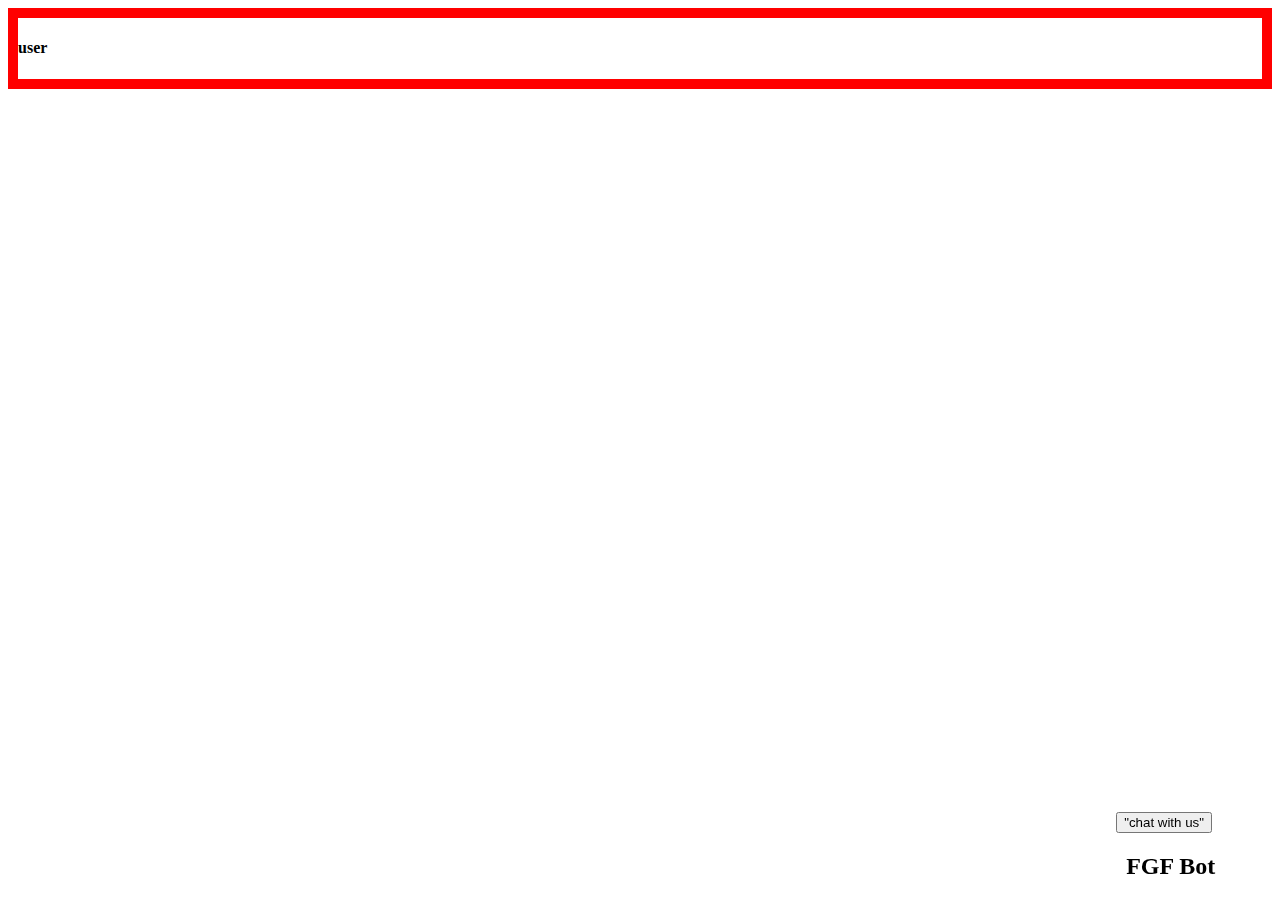
==== homepage.html @ 68a9e455 "new" ====
<!DOCTYPE html>
<html>
<head>
    <link rel="stylesheet" href="style.css">
    <title>FGF</title>

</head>
<body>

    <script src="script.js"></script>

    <div class="container">

            <div class="Chat-bar">

                <button type="button">"chat with us"</button>

                <img src="https://www.fgfbrands.com/wp-content/themes/fgf-brands-2021/library/images/fgf-logo-white.svg" alt="" >

                <div class="bot-info">
                    <h2>FGF Bot</h2>

                </div>
            </div>
    

        <div class="chat-open">

            <div class="user">
            
                <h4>user</h4>
            
            </div>

            <div class="response"></div>

        </div>
    </div>


</body>
</html>
---- style.css ----
*{
    
}


.chatbot{
    /*  width: auto; */
    /* height: 500px; */
    align-items:flex-start;
    border: 10px solid greenyellow;
    display: flex;
    background-color: grey;

   
}

.Chat-bar img{
    width: auto;
    height: auto;
    cursor: pointer;
}

.chat{
    max-height: 0;
    overflow: hidden;
}
.container{
    border: 10px solid red;
}

.Chat-bar{
    position: fixed;
    bottom: 0;
    right: 5%;
    
}
.bot-info{
    padding-left: 10px;
}
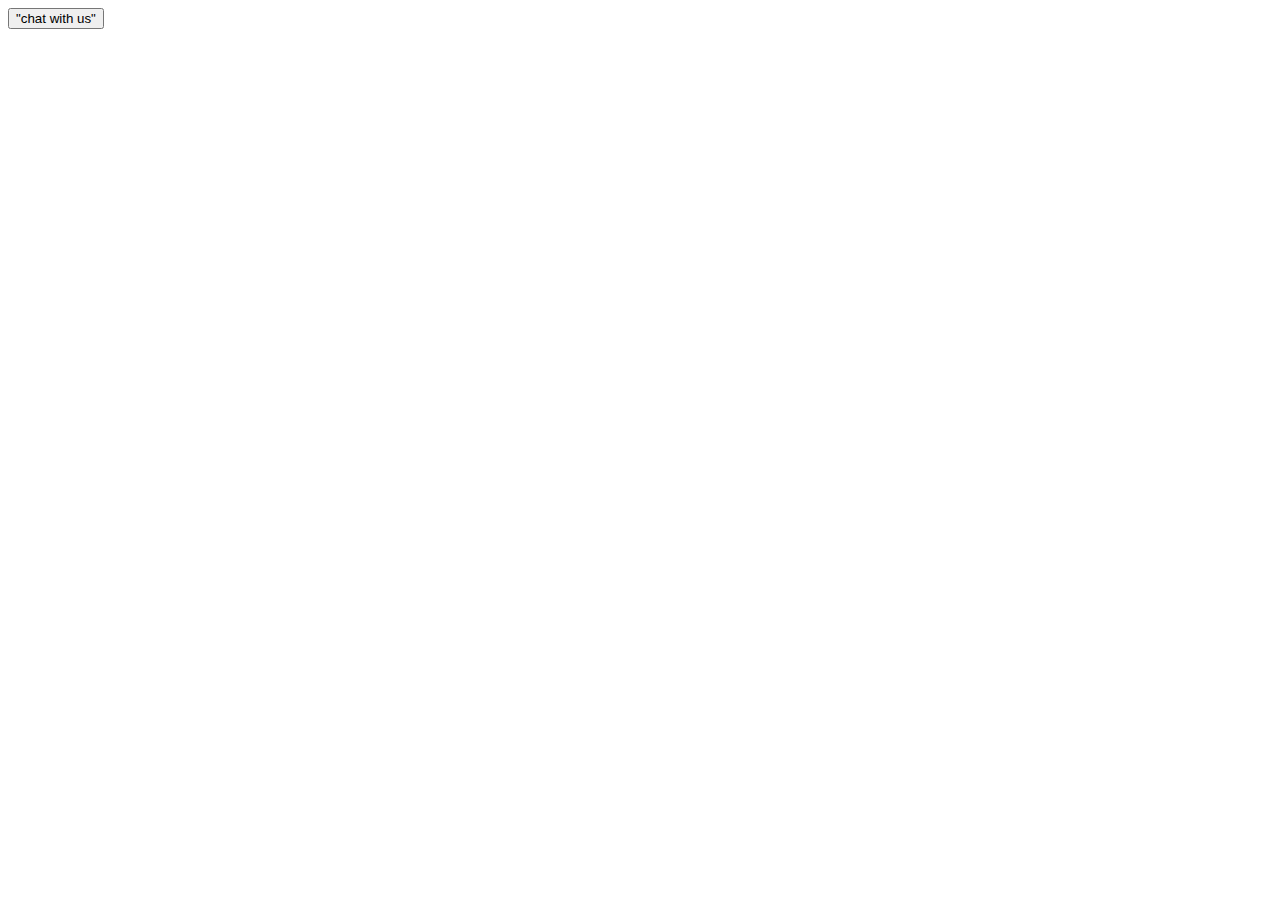
==== commit 0792d3a9: "new" ====
--- a/homepage.html
+++ b/homepage.html
@@ -9,26 +9,39 @@
 
     <script src="script.js"></script>
 
-    <div class="container">
+    <div class="chat-bar-collapse">
 
-            <div class="Chat-bar">
+            
 
-                <button type="button">"chat with us"</button>
+        <button type="button">"chat with us"</button>
 
-                <img src="https://www.fgfbrands.com/wp-content/themes/fgf-brands-2021/library/images/fgf-logo-white.svg" alt="" >
+        <img src="https://www.fgfbrands.com/wp-content/themes/fgf-brands-2021/library/images/fgf-logo-white.svg" alt="" >
 
-                <div class="bot-info">
-                    <h2>FGF Bot</h2>
+
+        <div class="content">
+
+            <div class="full-chat-block">
+            
+                <div class="outer-block">
+
+                    <div class="chat-container">
+
+                        <div class="chat-box">
+
+
+
+                        </div>
+
+
+                        <div class="chat-bar-input-container">
+
+                            
+
+                        </div>
+
+                    </div>
 
                 </div>
-            </div>
-    
-
-        <div class="chat-open">
-
-            <div class="user">
-            
-                <h4>user</h4>
             
             </div>
 
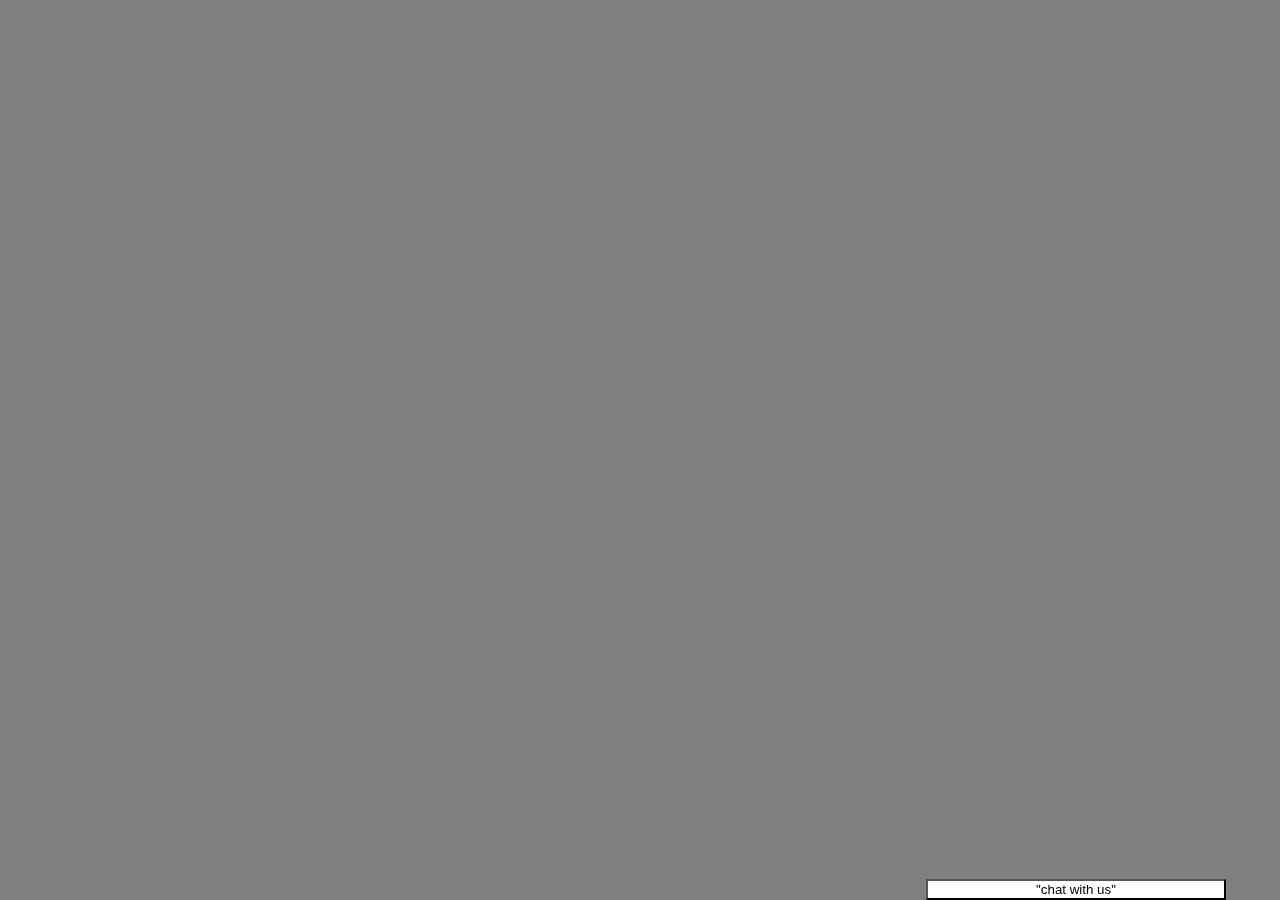
==== commit 8e77ec72: "new" ====
--- a/homepage.html
+++ b/homepage.html
@@ -1,7 +1,7 @@
 <!DOCTYPE html>
 <html>
 <head>
-    <link rel="stylesheet" href="style.css">
+    <link rel="stylesheet" href="css/style.css">
     <title>FGF</title>
 
 </head>
@@ -13,7 +13,7 @@
 
             
 
-        <button type="button">"chat with us"</button>
+        <button type="button" class="collapsiable">"chat with us"</button>
 
         <img src="https://www.fgfbrands.com/wp-content/themes/fgf-brands-2021/library/images/fgf-logo-white.svg" alt="" >
 
--- a/css/style.css
+++ b/css/style.css
@@ -0,0 +1,25 @@
+.chat-bar-collapse{
+    position: fixed;
+    right: 50px;
+    bottom: 0px;
+
+}
+.collapsiable{
+    background-color: white;
+    width: 300px;
+}
+
+.content{
+    max-height: 0;
+    overflow: hidden;
+
+}
+
+html{
+    background-color: grey;
+}
+
+.full-chat-block{
+    max-width: 300px;
+    height: max-content;
+}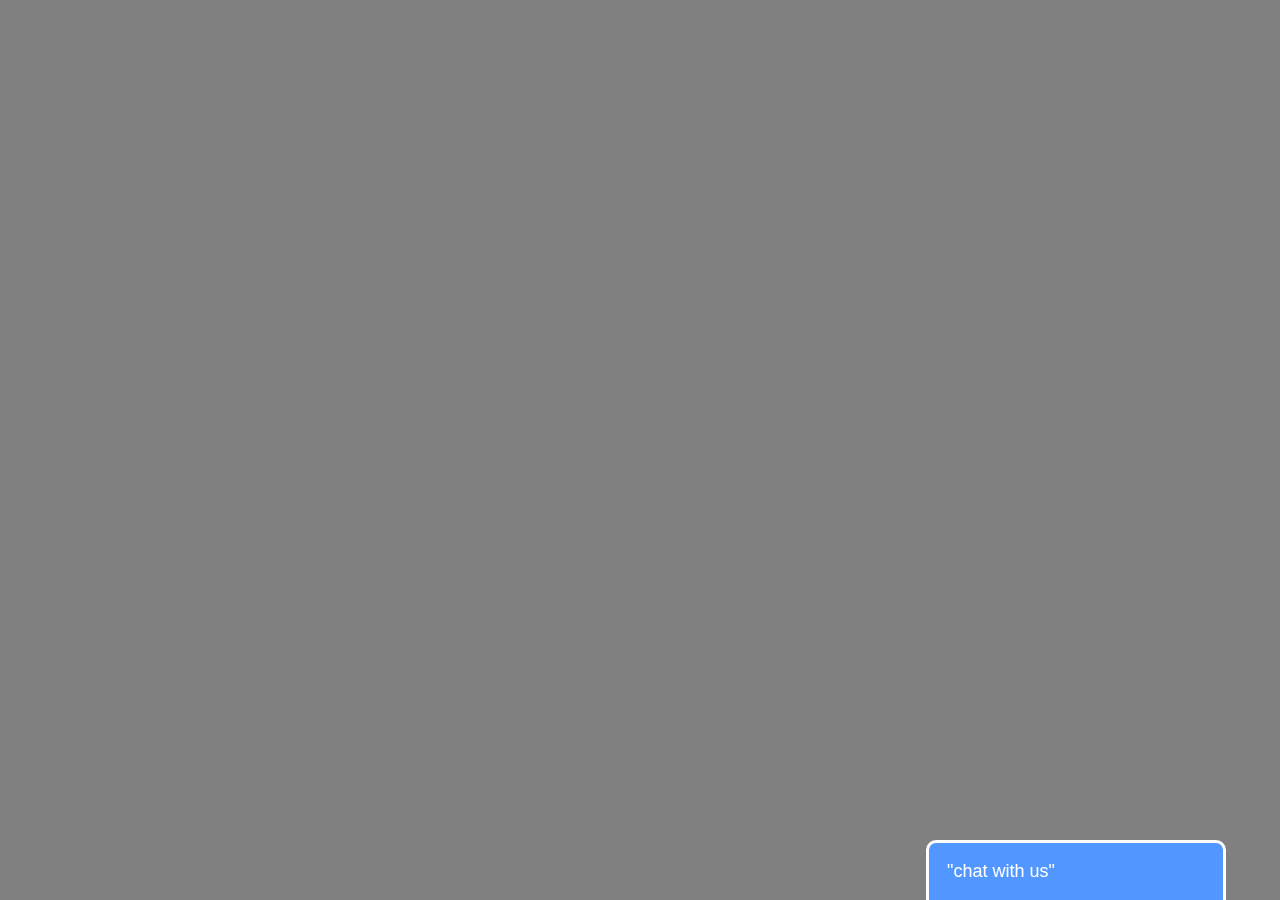
==== commit ff14e943: "css" ====
--- a/homepage.html
+++ b/homepage.html
@@ -7,7 +7,7 @@
 </head>
 <body>
 
-    <script src="script.js"></script>
+    <script src="scripts/chat.js"></script>
 
     <div class="chat-bar-collapse">
 
@@ -28,7 +28,7 @@
 
                         <div class="chat-box">
 
-
+                            
 
                         </div>
 
--- a/css/style.css
+++ b/css/style.css
@@ -7,11 +7,26 @@
 .collapsiable{
     background-color: white;
     width: 300px;
+
+    background-color: rgb(82, 151, 255);
+    color: white;
+    cursor: pointer;
+    padding: 18px;
+    text-align: left;
+    outline: none;
+    font-size: 18px;
+    border-radius: 10px 10px 0px 0px;
+    border: 3px solid white;
+    border-bottom: none;
 }
 
 .content{
     max-height: 0;
     overflow: hidden;
+
+
+    transition: max-height 0.2s ease-out;
+    background-color: #f1f1f1;
 
 }
 
@@ -21,5 +36,63 @@
 
 .full-chat-block{
     max-width: 300px;
+    
+    width: 350px;
+    background: white;
+    text-align: center;
+    overflow: auto;
+    scrollbar-width: none;
     height: max-content;
+    transition: max-height 0.2s ease-out;
+
+}
+
+.outer-block{
+    min-height: 500px;
+    background-color: white;
+
+    bottom: 0%;
+    position: relative;
+}
+
+.chat-container {
+    max-height: 500px;
+    width: 100%;
+    position: absolute;
+    bottom: 0;
+    left: 0;
+    scroll-behavior: smooth;
+    hyphens: auto;
+}
+
+
+
+@keyframes floatup {
+    from {
+        transform: translateY(14px);
+        opacity: .0;
+    }
+    to {
+        transform: translateY(0px);
+        opacity: 1;
+    }
+}
+
+@media screen and (max-width:600px) {
+    .full-chat-block {
+        width: 100%;
+        border-radius: 0px;
+    }
+    .chat-bar-collapsible {
+        position: fixed;
+        bottom: 0;
+        right: 0;
+        width: 100%;
+    }
+    .collapsible {
+        width: 100%;
+        border: 0px;
+        border-top: 3px solid white;
+        border-radius: 0px;
+    }
 }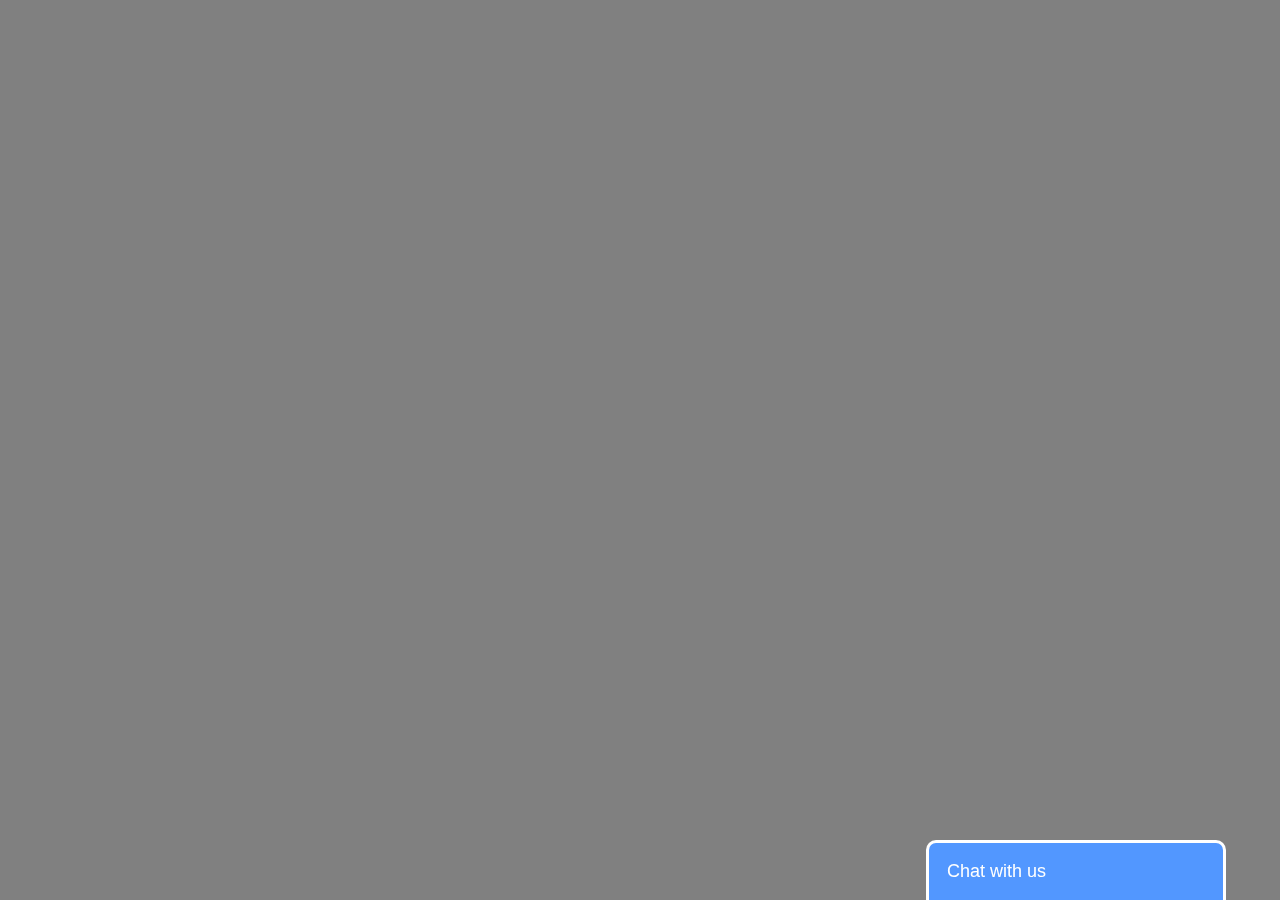
==== commit 88a2d11e: "asdasd" ====
--- a/homepage.html
+++ b/homepage.html
@@ -1,48 +1,56 @@
 <!DOCTYPE html>
 <html>
+
 <head>
     <link rel="stylesheet" href="css/style.css">
     <title>FGF</title>
 
 </head>
+
 <body>
+    <div class="chat-bar-collapse">
+        <button id="chat-button" type="button" class="collapsiable">Chat with us
+            <i id="chat-icon" style="color: #fff;" class="fa fa-fw fa-comments-o"></i>
+        </button>
 
-    <script src="scripts/chat.js"></script>
-
-    <div class="chat-bar-collapse">
-
-            
-
-        <button type="button" class="collapsiable">"chat with us"</button>
-
-        <img src="https://www.fgfbrands.com/wp-content/themes/fgf-brands-2021/library/images/fgf-logo-white.svg" alt="" >
+        <img src="https://www.fgfbrands.com/wp-content/themes/fgf-brands-2021/library/images/fgf-logo-white.svg" alt="">
 
 
         <div class="content">
 
             <div class="full-chat-block">
-            
+
                 <div class="outer-block">
 
                     <div class="chat-container">
 
                         <div class="chat-box">
-
-                            
-
+                            <h5 id="chat-timestamp"></h5>
+                            <p id="botStarterMessage" class="botText"><span>Loading...</span></p>
                         </div>
 
+                        <div class="chat-bar-input-container">
+                            <div id="userInput">
+                                <input id="textInput" class="input-box" type="text" name="msg"
+                                    placeholder="Tap 'Enter' to send a message">
+                                <p></p>
+                            </div>
 
-                        <div class="chat-bar-input-container">
-
-                            
-
+                            <div class="chat-bar-icons">
+                                <i id="chat-icon" style="color: crimson;" class="fa fa-fw fa-heart"
+                                    onclick="heartButton()"></i>
+                                <i id="chat-icon" style="color: #333;" class="fa fa-fw fa-send"
+                                    onclick="sendButton()"></i>
+                            </div>
                         </div>
 
+                        <div id="chat-bar-bottom">
+                            <p></p>
+                        </div>
                     </div>
 
                 </div>
-            
+
             </div>
 
             <div class="response"></div>
@@ -52,4 +60,8 @@
 
 
 </body>
+
+<script src="scripts/chat.js"></script>
+<script src="scripts/responses.js"></script>
+
 </html>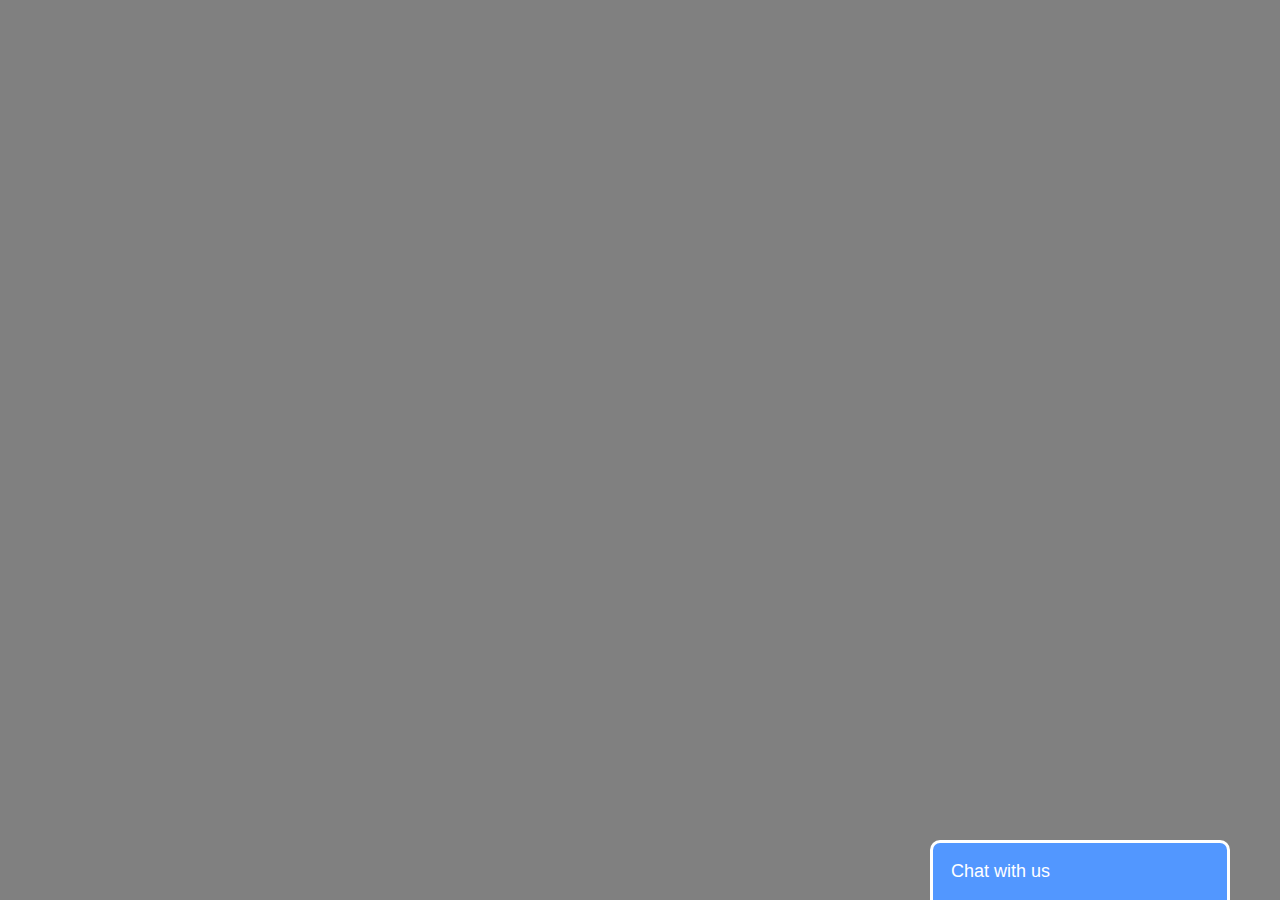
==== commit 0d0ae9ce: "new" ====
--- a/homepage.html
+++ b/homepage.html
@@ -9,11 +9,11 @@
 
 <body>
     <div class="chat-bar-collapse">
-        <button id="chat-button" type="button" class="collapsiable">Chat with us
+        <button id="chat-button" type="button" class="collapsible">Chat with us
             <i id="chat-icon" style="color: #fff;" class="fa fa-fw fa-comments-o"></i>
         </button>
 
-        <img src="https://www.fgfbrands.com/wp-content/themes/fgf-brands-2021/library/images/fgf-logo-white.svg" alt="">
+
 
 
         <div class="content">
@@ -29,7 +29,7 @@
                             <p id="botStarterMessage" class="botText"><span>Loading...</span></p>
                         </div>
 
-                        <div class="chat-bar-input-container">
+                        <div class="chat-bar-input-container">  
                             <div id="userInput">
                                 <input id="textInput" class="input-box" type="text" name="msg"
                                     placeholder="Tap 'Enter' to send a message">
--- a/css/style.css
+++ b/css/style.css
@@ -4,7 +4,7 @@
     bottom: 0px;
 
 }
-.collapsiable{
+.collapsible{
     background-color: white;
     width: 300px;
 
@@ -20,11 +20,10 @@
     border-bottom: none;
 }
 
+
 .content{
     max-height: 0;
     overflow: hidden;
-
-
     transition: max-height 0.2s ease-out;
     background-color: #f1f1f1;
 
@@ -65,6 +64,17 @@
     hyphens: auto;
 }
 
+.chat-bar-input-block {
+    display: flex;
+    float: left;
+    box-sizing: border-box;
+    justify-content: space-between;
+    width: 100%;
+    align-items: center;
+    background-color: rgb(235, 235, 235);
+    border-radius: 10px 10px 0px 0px;
+    padding: 10px 0px 10px 10px;
+}
 
 
 @keyframes floatup {
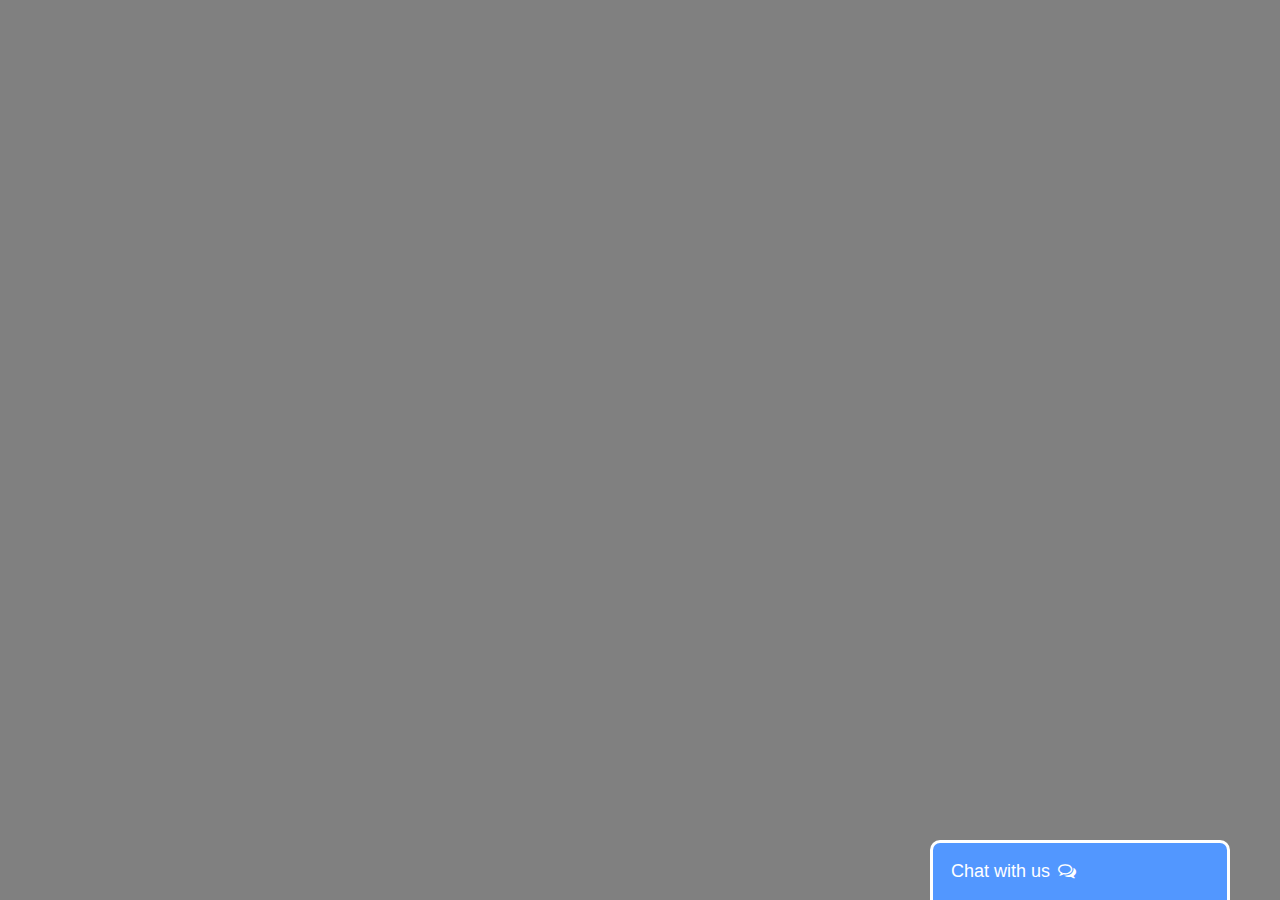
==== commit 34e2567c: "aassaassd" ====
--- a/homepage.html
+++ b/homepage.html
@@ -3,6 +3,7 @@
 
 <head>
     <link rel="stylesheet" href="css/style.css">
+     <link rel="stylesheet" href="https://cdnjs.cloudflare.com/ajax/libs/font-awesome/4.7.0/css/font-awesome.min.css">
     <title>FGF</title>
 
 </head>
--- a/css/style.css
+++ b/css/style.css
@@ -64,7 +64,7 @@
     hyphens: auto;
 }
 
-.chat-bar-input-block {
+.chat-bar-input-container {
     display: flex;
     float: left;
     box-sizing: border-box;
@@ -74,6 +74,65 @@
     background-color: rgb(235, 235, 235);
     border-radius: 10px 10px 0px 0px;
     padding: 10px 0px 10px 10px;
+}
+
+#userInput {
+    width: 75%;
+}
+
+.input-box {
+    float: left;
+    border: none;
+    box-sizing: border-box;
+    width: 100%;
+    border-radius: 10px;
+    padding: 10px;
+    font-size: 16px;
+    color: #000;
+    background-color: white;
+    outline: none
+}
+
+.userText {
+    color: white;
+    font-family: Helvetica;
+    font-size: 16px;
+    font-weight: normal;
+    text-align: right;
+    clear: both;
+}
+
+.userText span {
+    line-height: 1.5em;
+    display: inline-block;
+    background: #5ca6fa;
+    padding: 10px;
+    border-radius: 8px;
+    border-bottom-right-radius: 2px;
+    max-width: 80%;
+    margin-right: 10px;
+    animation: floatup .5s forwards
+}
+
+
+.botText {
+    color: #000;
+    font-family: Helvetica;
+    font-weight: normal;
+    font-size: 16px;
+    text-align: left;
+}
+
+.botText span {
+    line-height: 1.5em;
+    display: inline-block;
+    background: #e0e0e0;
+    padding: 10px;
+    border-radius: 8px;
+    border-bottom-left-radius: 2px;
+    max-width: 80%;
+    margin-left: 10px;
+    animation: floatup .5s forwards
 }
 
 
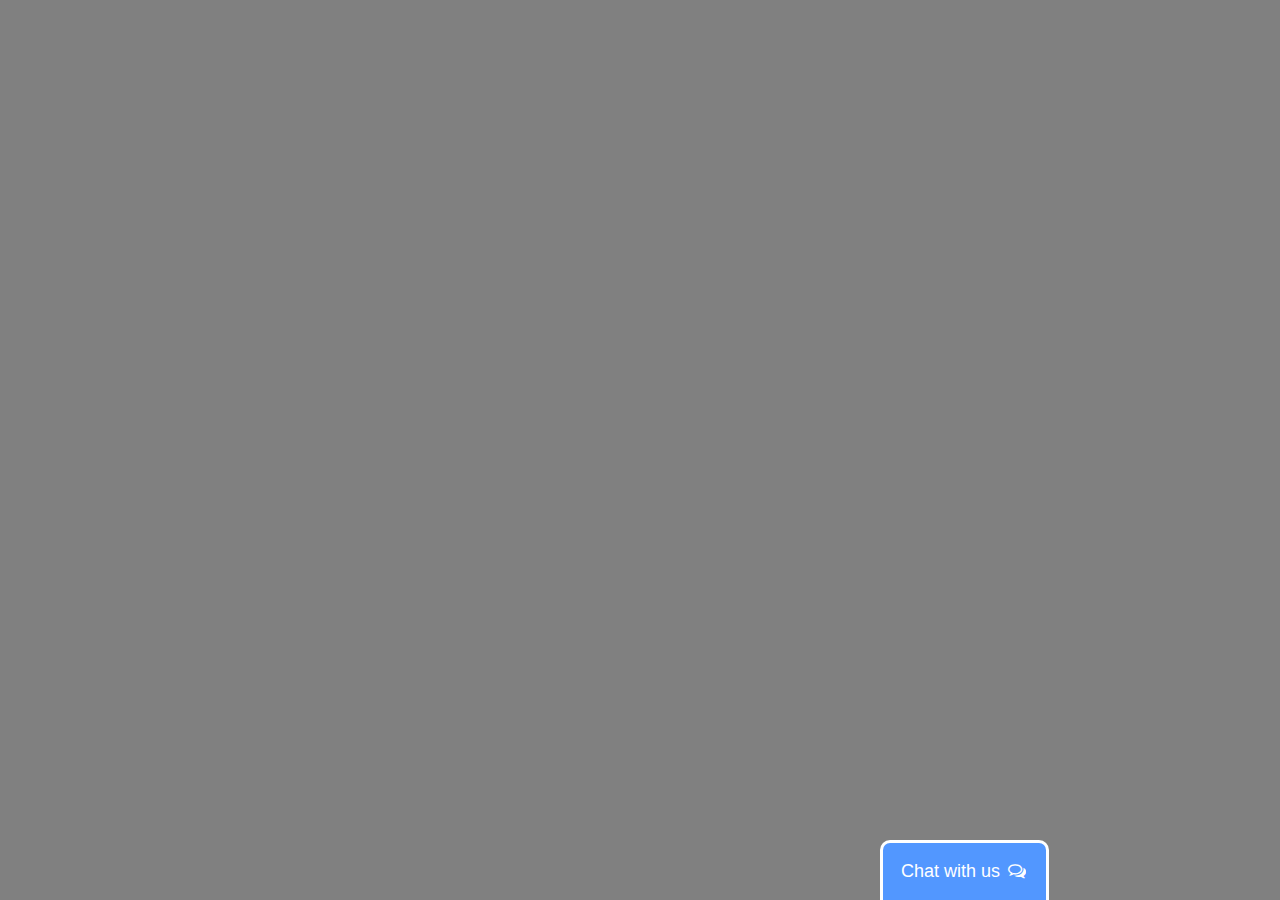
==== commit a41018a2: "asd" ====
--- a/homepage.html
+++ b/homepage.html
@@ -62,6 +62,7 @@
 
 </body>
 
+<script src="https://ajax.googleapis.com/ajax/libs/jquery/3.4.1/jquery.min.js"></script>
 <script src="scripts/chat.js"></script>
 <script src="scripts/responses.js"></script>
 
--- a/css/style.css
+++ b/css/style.css
@@ -5,9 +5,6 @@
 
 }
 .collapsible{
-    background-color: white;
-    width: 300px;
-
     background-color: rgb(82, 151, 255);
     color: white;
     cursor: pointer;
@@ -34,8 +31,6 @@
 }
 
 .full-chat-block{
-    max-width: 300px;
-    
     width: 350px;
     background: white;
     text-align: center;
@@ -43,13 +38,10 @@
     scrollbar-width: none;
     height: max-content;
     transition: max-height 0.2s ease-out;
-
 }
 
 .outer-block{
     min-height: 500px;
-    background-color: white;
-
     bottom: 0%;
     position: relative;
 }
@@ -74,6 +66,19 @@
     background-color: rgb(235, 235, 235);
     border-radius: 10px 10px 0px 0px;
     padding: 10px 0px 10px 10px;
+}
+
+.chat-bar-icons {
+    display: flex;
+    justify-content: space-evenly;
+    box-sizing: border-box;
+    width: 25%;
+    float: right;
+    font-size: 20px;
+}
+
+#chat-icon:hover {
+    opacity: .7;
 }
 
 #userInput {
